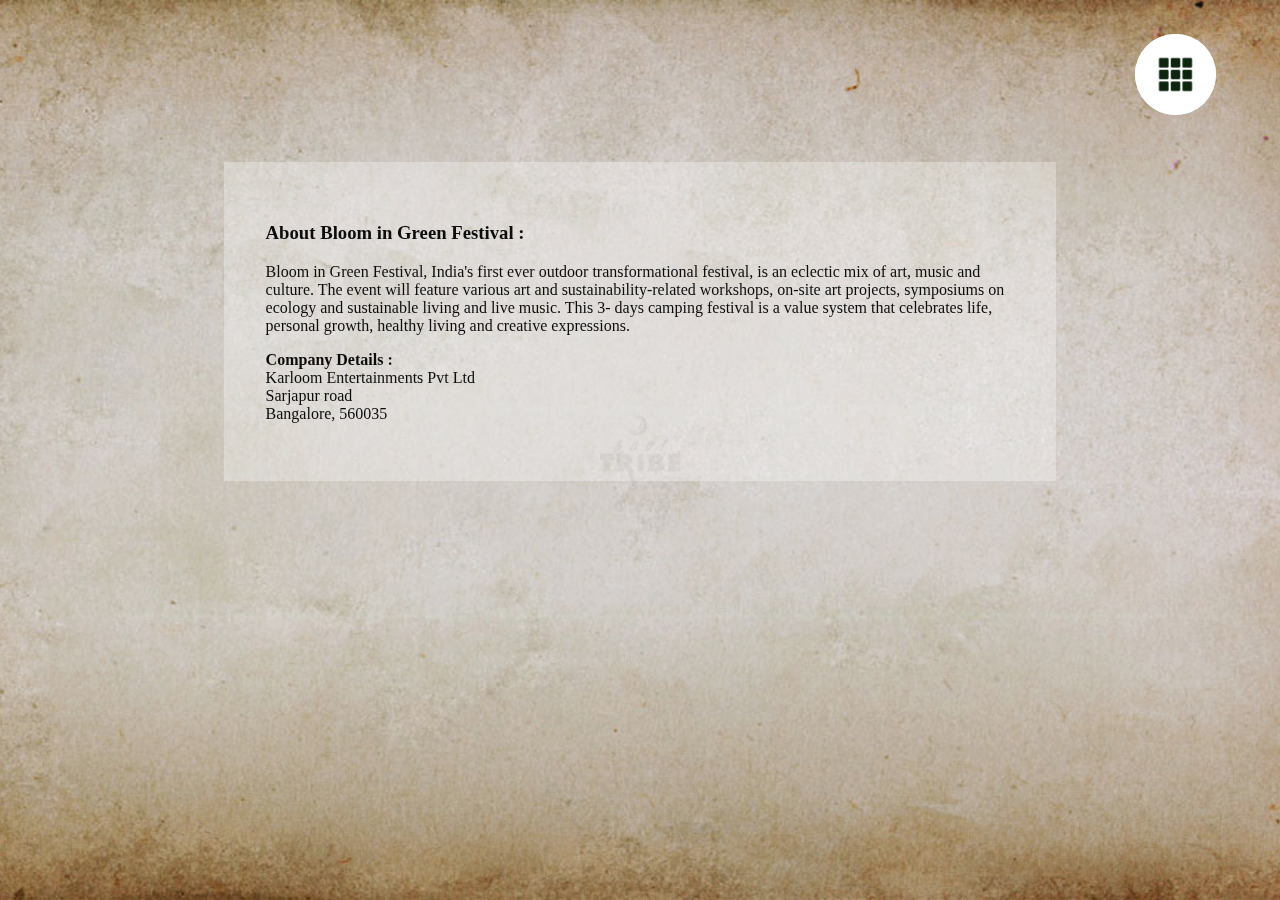
==== about.html @ b5511b9b "added google analytics" ====
<!DOCTYPE html>
<html>
	<head>
    <meta charset="UTF-8">
    <meta charset="utf-8">
    <meta http-equiv="X-UA-Compatible" content="IE=edge">
    <meta name="viewport" content="width=device-width, initial-scale=1">
		<title>Bloom In Green Festival 2019</title>
    <script src="https://ajax.googleapis.com/ajax/libs/jquery/3.4.0/jquery.min.js"></script>
    <script src="./static/js/simple-lightbox.min.js" type="text/javascript"></script>
    <link rel="stylesheet" type="text/css" href="./static/css/simplelightbox.min.css">
    <link rel="stylesheet" type="text/css" href="./static/css/style.css">
    <link rel="stylesheet" type="text/css" href="./static/css/styleMob.css">

    <style>
    #loading{
        height: 100%;
        width: 100%;
        background-color: white;
        display: block;
        position: absolute;
        top:0;left:0;right:0;bottom:0;
        margin: auto;
        z-index: 9999;
        border-radius: 0;
        overflow: hidden;
        opacity: 1;
    }
    @-webkit-keyframes blink {
    0% {
        opacity: 1;
    }

    1% {
        opacity: 0;
    }

    100% {
        opacity: 1;
    }
    }
    #loadingGif{
        position: absolute;
        margin: auto;
        display: block;
        top: 0;right: 0;bottom: 0;left: 0;
        height: 15%;
        width: auto;
        z-index: 10000;
        opacity: 1;
        -webkit-animation: blink 1.5s infinite linear;
        -moz-animation: blink 1.5s infinite linear;
        -o-animation: blink 1.5s infinite linear;
        animation: blink 1.5s infinite linear;
    }
    </style>
  <script>
      window.onload = function (){
       /* var context = new AudioContext();
        context.resume().then(() => {
          console.log('Playback resumed successfully');
        });
	*/

        $("#loading").animate({"opacity":"0"},800);
        setTimeout(()=>{
            $("#loading").css({"display":"none"});
        },800);
      };
    </script>
<!-- Global site tag (gtag.js) - Google Analytics -->
<script async src="https://www.googletagmanager.com/gtag/js?id=UA-149345905-1"></script>
<script>
  window.dataLayer = window.dataLayer || [];
  function gtag(){dataLayer.push(arguments);}
  gtag('js', new Date());

  gtag('config', 'UA-149345905-1');
</script>

  </head>

	<body>

    <div id="loading">
        <img src="./static/img/landing/soul_logo.png" id="loadingGif">
    </div>

    <div class="menu_wrapper_wrapper">
        <div class="menu_wrapper">
            <div class="second_menu" id = "second_menu">
              <div class="menu_icon_wrapper">
                <img src="" alt="" id = "menu_icon">

                </img>
              </div>
            </div>
            <div class="animator" id = "animator">
          
            </div>
        </div>
    </div>

    <div class="center menu_content" id = "menu_content">
      <div class="center test">
          <h2 class="menu_element" id="menu_home"> 
              Home
          </h2>
          <h2 class="menu_element" id="menu_about">
              About
          </h2>
          <h2 class="menu_element" id="menu_gallery"> 
              BIG 18 Gallery
          </h2>
          <h2 class="menu_element" id="menu_aftermovie"> 
              BIG 18 Aftermovie
          </h2>
      </div>
    </div>

    <div class="about" id="about_id">
        <div class="aboutWrapper">
            <h3>
                    About Bloom in Green Festival :
            </h3>
            <p>                    
                    Bloom in Green Festival, India's first ever outdoor transformational festival, is an eclectic mix of art, music and culture. The event will feature various art and sustainability-related workshops, on-site art projects, symposiums on ecology and sustainable living and live music. This 3- days camping festival is a value system that celebrates life, personal growth, healthy living and creative expressions.
            </p>
            <p>
                    <strong>Company Details : </strong> <br/>
                    Karloom Entertainments Pvt Ltd<br/>
                    Sarjapur road<br/>
                    Bangalore, 560035<br/>
            </p>
        </div>
    </div>

    <div class="backgroundImg"></div>

  </body>
  
  <script src="./static/js/content.js" type="text/javascript"></script>
</html>
---- static/css/simplelightbox.min.css ----
.sl-wrapper .sl-close,.sl-wrapper .sl-navigation button{height:44px;line-height:44px;font-family:Arial,Baskerville,monospace}.sl-wrapper .sl-close:focus,.sl-wrapper .sl-navigation button:focus{outline:0}body.hidden-scroll{overflow:hidden}.sl-overlay{position:fixed;left:0;right:0;top:0;bottom:0;background:#fff;opacity:.7;display:none;z-index:1035}.sl-wrapper .sl-close,.sl-wrapper .sl-counter{top:30px;display:none;color:#000;position:fixed}.sl-wrapper{z-index:1040}.sl-wrapper button{border:0;background:0 0;font-size:28px;padding:0;cursor:pointer}.sl-wrapper button:hover{opacity:.7}.sl-wrapper .sl-close{right:30px;z-index:10060;margin-top:-14px;margin-right:-14px;width:44px;font-size:3rem}.sl-wrapper .sl-counter{left:30px;z-index:1060;font-size:1rem}.sl-wrapper .sl-navigation{width:100%;display:none}.sl-wrapper .sl-navigation button{position:fixed;top:50%;margin-top:-22px;width:22px;text-align:center;display:block;z-index:10060;color:#000}.sl-wrapper .sl-navigation button.sl-next{right:5px;font-size:2rem}.sl-wrapper .sl-navigation button.sl-prev{left:5px;font-size:2rem}@media (min-width:35.5em){.sl-wrapper .sl-navigation button{width:44px}.sl-wrapper .sl-navigation button.sl-next{right:10px;font-size:3rem}.sl-wrapper .sl-navigation button.sl-prev{left:10px;font-size:3rem}.sl-wrapper .sl-image img{border:0}}@media (min-width:50em){.sl-wrapper .sl-navigation button{width:44px}.sl-wrapper .sl-navigation button.sl-next{right:20px;font-size:3rem}.sl-wrapper .sl-navigation button.sl-prev{left:20px;font-size:3rem}.sl-wrapper .sl-image img{border:0}}.sl-wrapper .sl-image{position:fixed;-ms-touch-action:none;touch-action:none;z-index:10000}.sl-wrapper .sl-image img{margin:0;padding:0;display:block;border:0;width:100%;height:auto}.sl-wrapper .sl-image iframe{background:#000;border:0}@media (min-width:35.5em){.sl-wrapper .sl-image iframe{border:0}}@media (min-width:50em){.sl-wrapper .sl-image iframe{border:0}}.sl-wrapper .sl-image .sl-caption{display:none;padding:10px;color:#fff;background:rgba(0,0,0,.8);font-size:1rem;position:absolute;bottom:0;left:0;right:0}.sl-wrapper .sl-image .sl-caption.pos-top{bottom:auto;top:0}.sl-wrapper .sl-image .sl-caption.pos-outside{bottom:auto}.sl-wrapper .sl-image .sl-download{display:none;position:absolute;bottom:5px;right:5px;color:#000;z-index:1060}.sl-spinner{display:none;border:5px solid #333;border-radius:40px;height:40px;left:50%;margin:-20px 0 0 -20px;opacity:0;position:fixed;top:50%;width:40px;z-index:1007;-webkit-animation:pulsate 1s ease-out infinite;-moz-animation:pulsate 1s ease-out infinite;-ms-animation:pulsate 1s ease-out infinite;-o-animation:pulsate 1s ease-out infinite;animation:pulsate 1s ease-out infinite}.sl-scrollbar-measure{position:absolute;top:-9999px;width:50px;height:50px;overflow:scroll}.sl-transition{transition:-moz-transform ease .2s;transition:-ms-transform ease .2s;transition:-o-transform ease .2s;transition:-webkit-transform ease .2s;transition:transform ease .2s}@-webkit-keyframes pulsate{0%{transform:scale(.1);opacity:0}50%{opacity:1}100%{transform:scale(1.2);opacity:0}}@keyframes pulsate{0%{transform:scale(.1);opacity:0}50%{opacity:1}100%{transform:scale(1.2);opacity:0}}@-moz-keyframes pulsate{0%{transform:scale(.1);opacity:0}50%{opacity:1}100%{transform:scale(1.2);opacity:0}}@-o-keyframes pulsate{0%{transform:scale(.1);opacity:0}50%{opacity:1}100%{transform:scale(1.2);opacity:0}}@-ms-keyframes pulsate{0%,100%{opacity:0}0%{transform:scale(.1)}50%{opacity:1}100%{transform:scale(1.2)}}
---- static/css/style.css ----
/*IE9*/
*::selection 
{
    background-color:transparent;
} 
*::-moz-selection
{
    background-color:transparent;
}
*
{        
    -webkit-user-select: none;
    -moz-user-select: -moz-none;
    /*IE10*/
    -ms-user-select: none;
    user-select: none;

    /*You just need this if you are only concerned with android and not desktop browsers.*/
    -webkit-tap-highlight-color: rgba(0, 0, 0, 0);
}    
input[type="text"], textarea, [contenteditable]
{

    -webkit-user-select: text;
    -moz-user-select: text;
    -ms-user-select: text;
    user-select: text;
}

@import url('https://fonts.googleapis.com/css?family=Muli&display=swap');
@import url('https://fonts.googleapis.com/css?family=Rakkas&display=swap');

body{
    padding: 0;
    margin: 0;
    height: 100%;
    width: 100%;
    overflow: hidden;
    position: fixed;
    top: 0;
}
.backgroundImg{
    width: 100%;
    height: 100%;
    position: fixed;
    top: 0;
    margin: 0;
    display: block;
    z-index: 0;
    background: url('../img/landing_new/sixth.jpg') no-repeat;
    background-size: cover;
    background-position: center center;
    overflow: hidden;
}
.center{
    position: absolute;
    display: block;
    margin: 0 auto;
    left: 0;right: 0;bottom: 0;top: 0;
}
.full{
    margin: 0;
    padding: 0;
    width: 100%;
    height: 100%;
    overflow: hidden;
}
.landing_div{
    width: 100%;
    height: 100%;
}
.relative_wrapper{
    width: 110%;
    height: 110%;
    position: relative;
    left: -4%;
    top: -4%;
}

.landing_img{
    margin: auto;
    position: absolute;
    left:0;right:0;top:0;bottom:0;
    width: 100%;
    height: auto;
}
.landing_static_img{
    background: url('../img/landing/static_tribe.png') no-repeat;
    background-size: auto 100%;
    background-position: center;
}
.sixth{
    display: none;
    width: 100%;
    height: 100%;
    background: url('../img/landing_new/sixth.jpg') no-repeat;
    background-size: 100% auto;
    background-position: center center;
}
.fifth{
    width: 100%;
    height: 100%;
    background: url('../img/landing_new/fifth.webp') no-repeat;
    background-size: 100% auto;
    background-position: center center;
}
.fourth{
    width: 100%;
    height: 100%;
    background: url('../img/landing_new/7.png') no-repeat;
    background-size: 100% auto;
    background-position: center center;
}
.ring{
    width: 100%;
    height: 100%;
    background: url('../img/landing/ring_2.png') no-repeat;
    background-size: 85% auto;
    background-position: center center;
    -webkit-animation: rotation 13s infinite linear;
    -moz-animation: rotation 13s infinite linear;
    -o-animation: rotation 13s infinite linear;
    animation: rotation 13s infinite linear;
}
.third{
    width: 100%;
    height: 100%;
    background: url('../img/landing_new/2_2.png') no-repeat;
    background-size: 100% auto;
    background-position: center center;
}
.third_two{
    width: 100%;
    height: 100%;
    background: url('../img/landing_new/4_2.png') no-repeat;
    background-size: 100% auto;
    background-position: center center;
}
.third_three{
    width: 100%;
    height: 100%;
    background: url('../img/landing_new/8_2.png') no-repeat;
    background-size: 100% auto;
    background-position: center center;
}
.front_one{
    width: 100%;
    height: 100%;
    background: url('../img/landing/third.png') no-repeat;
    background-size: 100% auto;
    background-position: center center;
}
.front_two{
    width: 100%;
    height: 100%;
    background: url('../img/landing_new/6_2.png') no-repeat;
    background-size: 100% auto;
    background-position: center center;
}
.front_three{
    width: 100%;
    height: 100%;
    background: url('../img/landing_new/5.png') no-repeat;
    background-size: 100% auto;
    background-position: center center;
}
.logo_second{
    display: none;
    width: 100%;
    height: 100%;
    background: url('../img/landing/second.png') no-repeat;
    background-size: 60% auto;
    background-position: center center;
}
.logo_first{
    width: 100%;
    height: 100%;
    background: url('../img/landing/typo_2.png') no-repeat;
    background-size: 70% auto;
    background-position: center center;
}
#scene{
    height: 100%;
    width: 100%;
}
@-webkit-keyframes rotation {
    from {
        -webkit-transform: rotate(0deg);
    }
    to {
        -webkit-transform: rotate(359deg);
    }
}


.aftermovie{
    position: absolute;
    margin: auto;
    display: block;
    width: 100%;
    height: 100%;
    z-index: 1;
}
.gallery{
    position: absolute;
    margin: auto;
    display: block;
    width: 100%;
    height: 100%;
    z-index: 1;
    overflow-y: scroll;
}


.galleryWrapper{
    width: 90%;
    top: 10vh;
}
.galleryImg{
    height: 30vh;
    width: auto;
}

.date-venue{
    position: fixed;
    display: block;
    margin: 0 auto;
    bottom: 25%;
    left:0;right: 0;
    width: 20%;
    height: 100px;
    z-index: 5;
    text-align: center;
}

.date-venue h2,.date-venue h4{
    margin-bottom: 6px;
    margin-top: 6px;    
}

.date-venue p{
    margin-top:3px;
}

.about{
    position: relative;
    display: block;
    margin: 0 auto;
    top: 18%;
    left:0;
    right: 0;
    width:65%;
    height: auto;
    z-index: 5;
}

.aboutWrapper{      
    padding:5%; 
    background: rgba(255,255,255,0.3);
    height: 100%;
}

.ticket{
    position: fixed;
    display: block;
    margin: 0 auto;
    bottom: 12%;
    left:0;right: 0;
    width: 20%;
    height: 50px;
    z-index: 5;
    text-align: center;
}
.early{
    font-size: 3vh;
    color: white;
    border: thin solid #ffffff;
    padding-top: 6px;
    padding-bottom: 6px;
}
.early:hover{
    background: #ffffff;
    color: #000000;
}
.ticket:hover{
    cursor: pointer;    
}

.menu_wrapper_wrapper{
    position: fixed;
    margin: 0 auto;
    display: block;
    top: 3.8%;
    right: 5%;
    width: 9vh;
    height: 9vh;
    z-index: 5;
    overflow: visible;
}
.menu_wrapper{
    position: relative;
    width: 100%;
    height: 100%;
}
.second_menu{
    position: absolute;
    width: 9vh;
    height: 9vh;
    margin: 0 auto;
    display: block;
    z-index: 6;
    border-radius: 50%;
    background-color: white;
}
.animator{
    position: absolute;
    display: block;
    margin:auto;
    top: 0;bottom: 0;
    border-radius: 50%;
    background-color: white;
    width: 9vh;
    height: 9vh;
    z-index: 5;
}
.second_menu:hover{
    cursor: pointer;
    background-color: rgb(2, 26, 4);
}
#menu_icon{
    width: 100%;
    height: 100%;
}
.menu_icon_wrapper{
    position: absolute;
    display: block;
    margin: auto;
    left: 0; right: 0;top: 0;bottom: 0;
    width: 75%;
    height: 75%;
}

.menu_content{
    width: 100%;
    height: 100%;
    z-index: 3;
}
.test{
    top: -20vh;
    width: 100%;
    height: 20%;
    margin: auto;
    text-align: center;
    vertical-align: middle;
}

.menu_element{
    height: 15%;
    margin: 3vh auto;
    display: block;
    font-size: 200%;
    font-family: 'Rakkas', cursive;
    font-weight: 800;
}
.menu_element:hover{
    text-decoration: underline;
    cursor: pointer;
}
---- static/css/styleMob.css ----
@media only screen and (max-width: 768px) {
    .backgroundImg{
        background-size: auto 100vh;
    }
    #landing_static{
        display: none;
    }
    .relative_wrapper{
        top:-2%;
    }
    .sixth{
        background-size: auto 100%;
    }
    .fifth{
        background-size: auto 100%;
    }
    .fourth{
        background-size: auto 80%;
        background-position: 0% bottom;
    }
    .third{
        background-size: auto 80%;
        background-position: right bottom;
    }
    .third_two{
        background-size: auto 80%;
        background-position: right bottom;
    }
    .third_three{
        background-size: auto 80%;
        background-position: right bottom;
    }
    .ring{
        background-size: 140% auto;
    }
    .logo_second{
        background-size: 120% auto;
    }
    .logo_first{
        background-size: 120% auto;
    }
    .front_one{
        background-size: auto 80%;
        background-position: right bottom;
    }
    .front_two{
        background-size: auto 80%;
        background-position: right bottom;
    }
    .front_three{
        display: none;      
    }
    .galleryImg{
        height: 15vh;
    }
    .ticket{
        width: 40%;
    }
    .date-venue{
        width:90%;
    }
}
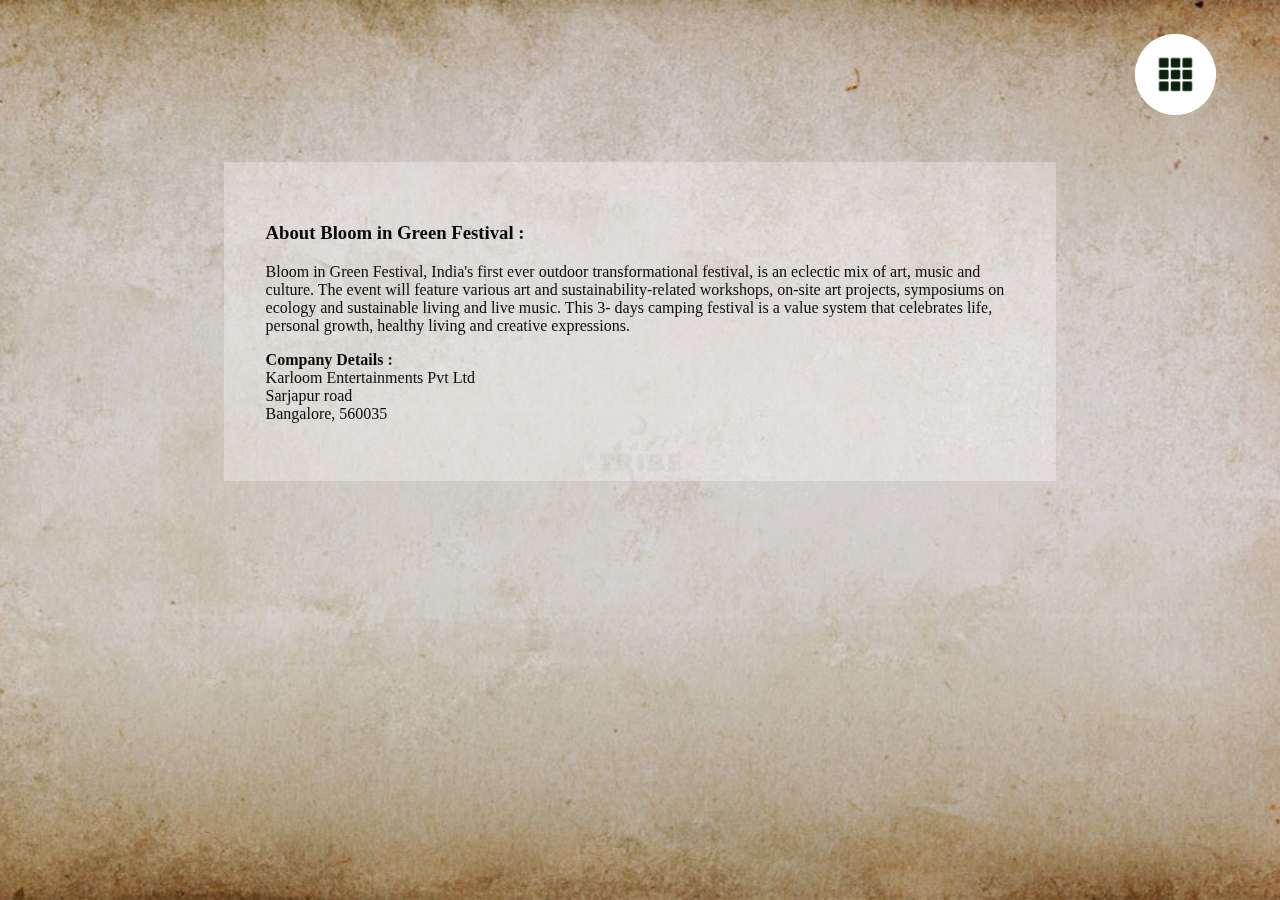
==== commit be3913de: "Meta and Title Updated" ====
--- a/about.html
+++ b/about.html
@@ -1,11 +1,12 @@
 <!DOCTYPE html>
 <html>
-	<head>
+    <head>
     <meta charset="UTF-8">
     <meta charset="utf-8">
     <meta http-equiv="X-UA-Compatible" content="IE=edge">
     <meta name="viewport" content="width=device-width, initial-scale=1">
-		<title>Bloom In Green Festival 2019</title>
+    <meta name="description" content="Bloom in Green is India’s first-ever outdoor transformational festival. It revolves around the pillars of Art, Music, Sustainability, Community, Adventure and mindful living.">
+    <title>About Bloom in Green, Transformational Festival</title>
     <script src="https://ajax.googleapis.com/ajax/libs/jquery/3.4.0/jquery.min.js"></script>
     <script src="./static/js/simple-lightbox.min.js" type="text/javascript"></script>
     <link rel="stylesheet" type="text/css" href="./static/css/simplelightbox.min.css">
--- a/static/css/style.css
+++ b/static/css/style.css
@@ -235,11 +235,13 @@
 
 .date-venue h2,.date-venue h4{
     margin-bottom: 6px;
-    margin-top: 6px;    
+    margin-top: 6px;
+    color: #253d1a;
 }
 
 .date-venue p{
     margin-top:3px;
+    color: #253d1a;
 }
 
 .about{
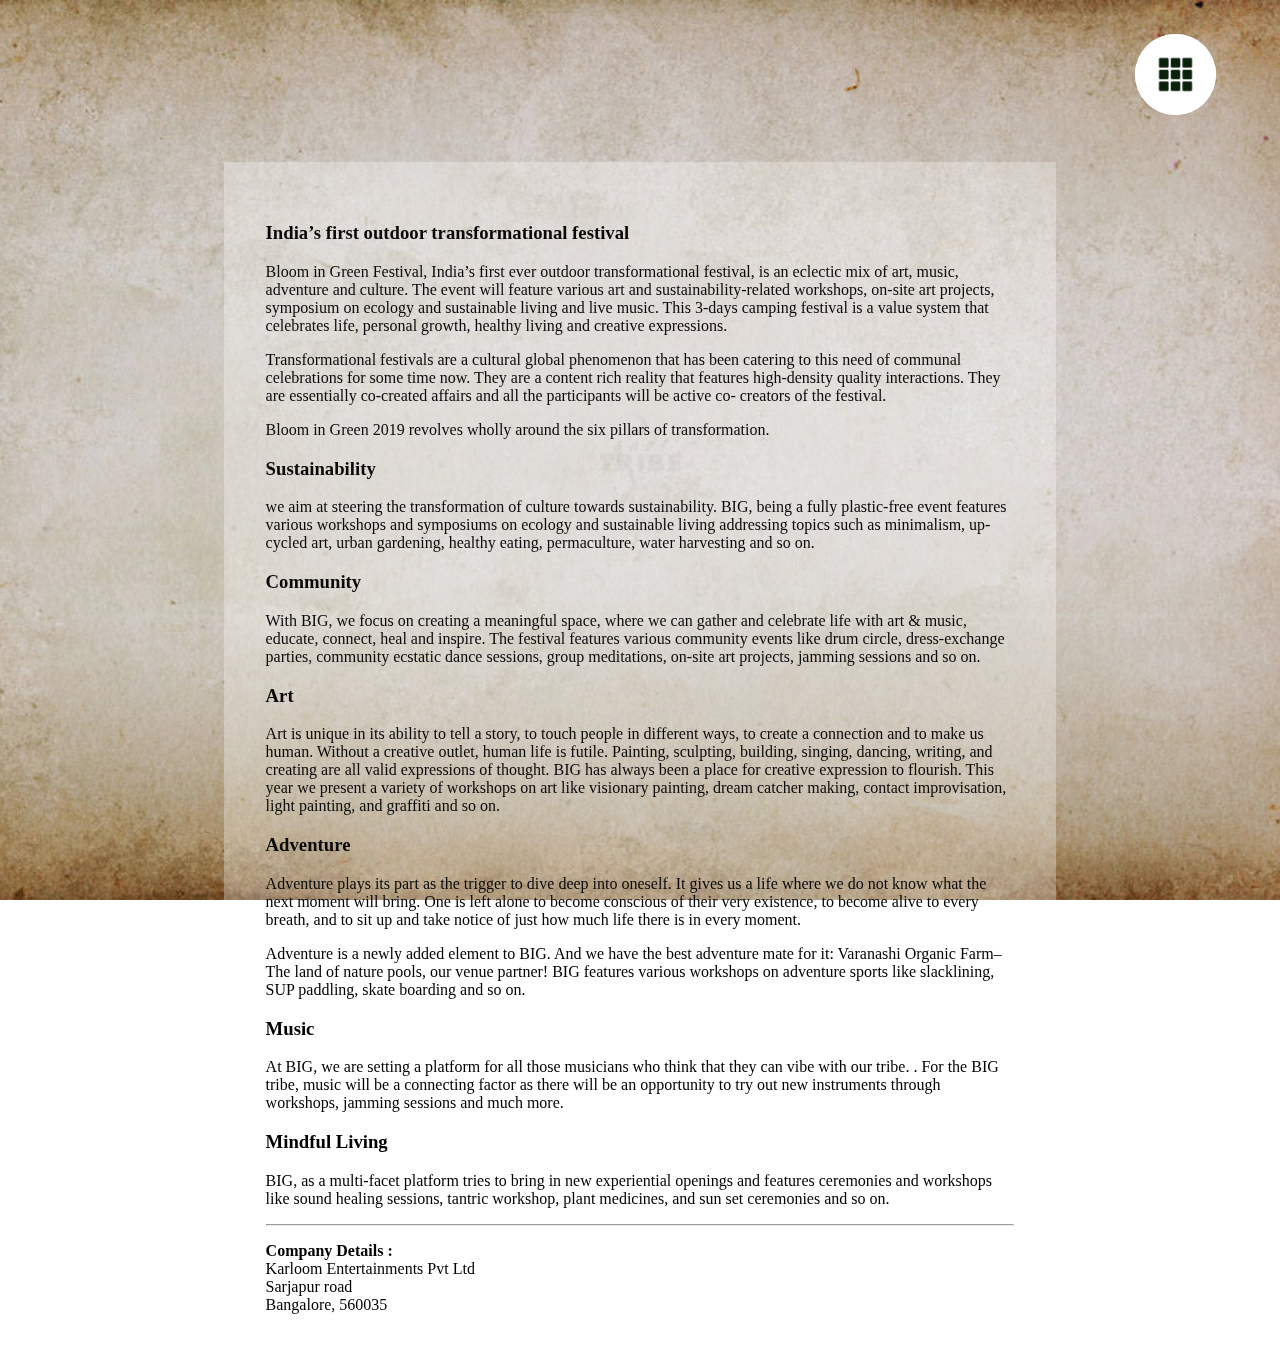
==== commit 9b458289: "Content uodated" ====
--- a/about.html
+++ b/about.html
@@ -122,11 +122,71 @@
     <div class="about" id="about_id">
         <div class="aboutWrapper">
             <h3>
-                    About Bloom in Green Festival :
+                    India’s first outdoor transformational festival
             </h3>
             <p>                    
-                    Bloom in Green Festival, India's first ever outdoor transformational festival, is an eclectic mix of art, music and culture. The event will feature various art and sustainability-related workshops, on-site art projects, symposiums on ecology and sustainable living and live music. This 3- days camping festival is a value system that celebrates life, personal growth, healthy living and creative expressions.
-            </p>
+                    Bloom in Green Festival, India’s first ever outdoor transformational festival, is an eclectic mix of art,
+		music, adventure and culture. The event will feature various art and sustainability-related workshops,
+		on-site art projects, symposium on ecology and sustainable living and live music. This 3-days camping
+		festival is a value system that celebrates life, personal growth, healthy living and creative expressions.
+	   </p>
+	   <p>
+		Transformational festivals are a cultural global phenomenon that has been catering to this need of
+		communal celebrations for some time now. They are a content rich reality that features high-density
+		quality interactions. They are essentially co-created affairs and all the participants will be active co-
+		creators of the festival.
+	   </p>
+	   <p>
+		Bloom in Green 2019 revolves wholly around the six pillars of transformation.
+           </p>
+		<h3>Sustainability</h3>
+		<p>
+			we aim at steering the transformation of culture towards sustainability. BIG, being a fully plastic-free
+			event features various workshops and symposiums on ecology and sustainable living addressing topics
+			such as minimalism, up-cycled art, urban gardening, healthy eating, permaculture, water harvesting and
+			so on.
+		</p>
+		<h3>Community</h3>
+		<p>
+			With BIG, we focus on creating a meaningful space, where we can gather and celebrate life with art &amp;
+			music, educate, connect, heal and inspire. The festival features various community events like drum
+			circle, dress-exchange parties, community ecstatic dance sessions, group meditations, on-site art
+			projects, jamming sessions and so on.
+		</p>
+		<h3>Art</h3>
+		<p>
+			Art is unique in its ability to tell a story, to touch people in different ways, to create a connection and to
+			make us human. Without a creative outlet, human life is futile. Painting, sculpting, building, singing,
+			dancing, writing, and creating are all valid expressions of thought.
+			BIG has always been a place for creative expression to flourish. This year we present a variety of
+			workshops on art like visionary painting, dream catcher making, contact improvisation, light painting,
+			and graffiti and so on.
+		</p>
+		<h3>Adventure</h3>
+		<p>
+			Adventure plays its part as the trigger to dive deep into oneself. It gives us a life where we do not know
+			what the next moment will bring. One is left alone to become conscious of their very existence, to
+			become alive to every breath, and to sit up and take notice of just how much life there is in every
+			moment.
+		</p>
+		<p>
+			Adventure is a newly added element to BIG. And we have the best adventure mate for it: Varanashi
+			Organic Farm– The land of nature pools, our venue partner! BIG features various workshops on
+			adventure sports like slacklining, SUP paddling, skate boarding and so on.
+		</p>
+		<h3>Music</h3>
+		<p>
+		At BIG, we are setting a platform for all those musicians who think that they can vibe with our tribe. .
+		For the BIG tribe, music will be a connecting factor as there will be an opportunity to try out new
+		instruments through workshops, jamming sessions and much more.
+		</p>
+		<h3>Mindful Living</h3>
+		<p>
+		BIG, as a multi-facet platform tries to bring in new experiential openings and features ceremonies and
+		workshops like sound healing sessions, tantric workshop, plant medicines, and sun set ceremonies and
+		so on.
+		</p>
+		<hr/>
             <p>
                     <strong>Company Details : </strong> <br/>
                     Karloom Entertainments Pvt Ltd<br/>
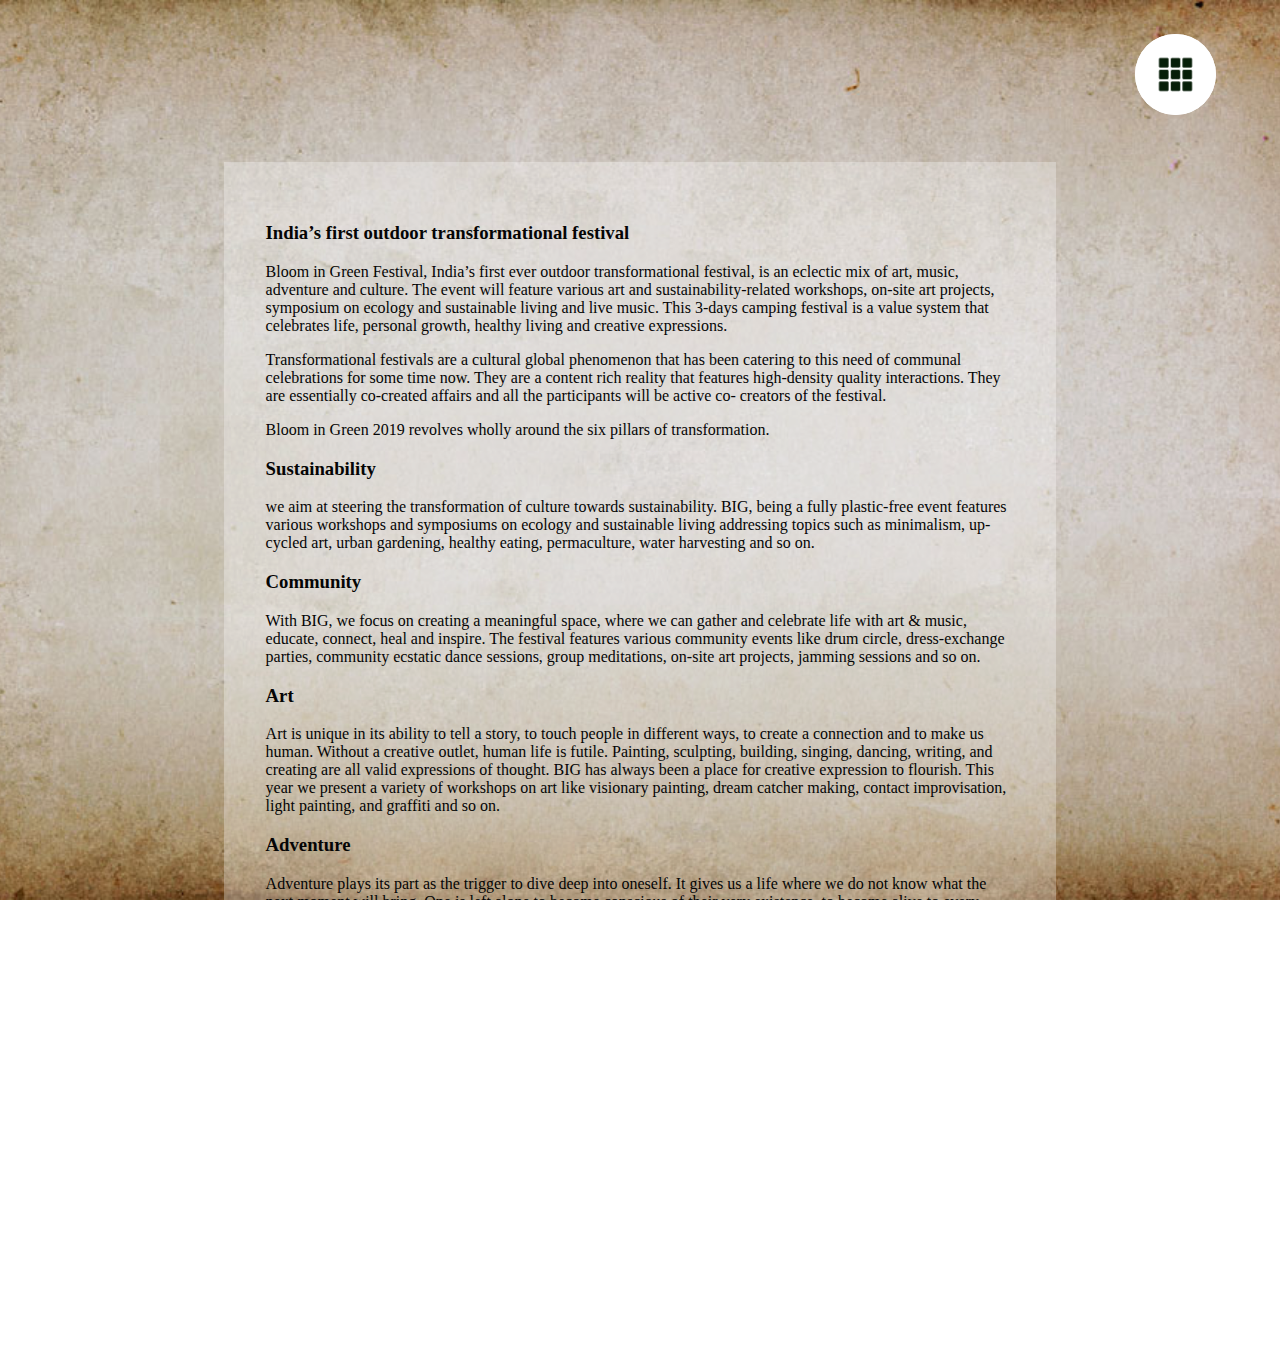
==== commit a8dab1f8: "Update about.html" ====
--- a/about.html
+++ b/about.html
@@ -54,6 +54,7 @@
         -o-animation: blink 1.5s infinite linear;
         animation: blink 1.5s infinite linear;
     }
+	     html,body{overflow-y: scroll; }
     </style>
   <script>
       window.onload = function (){
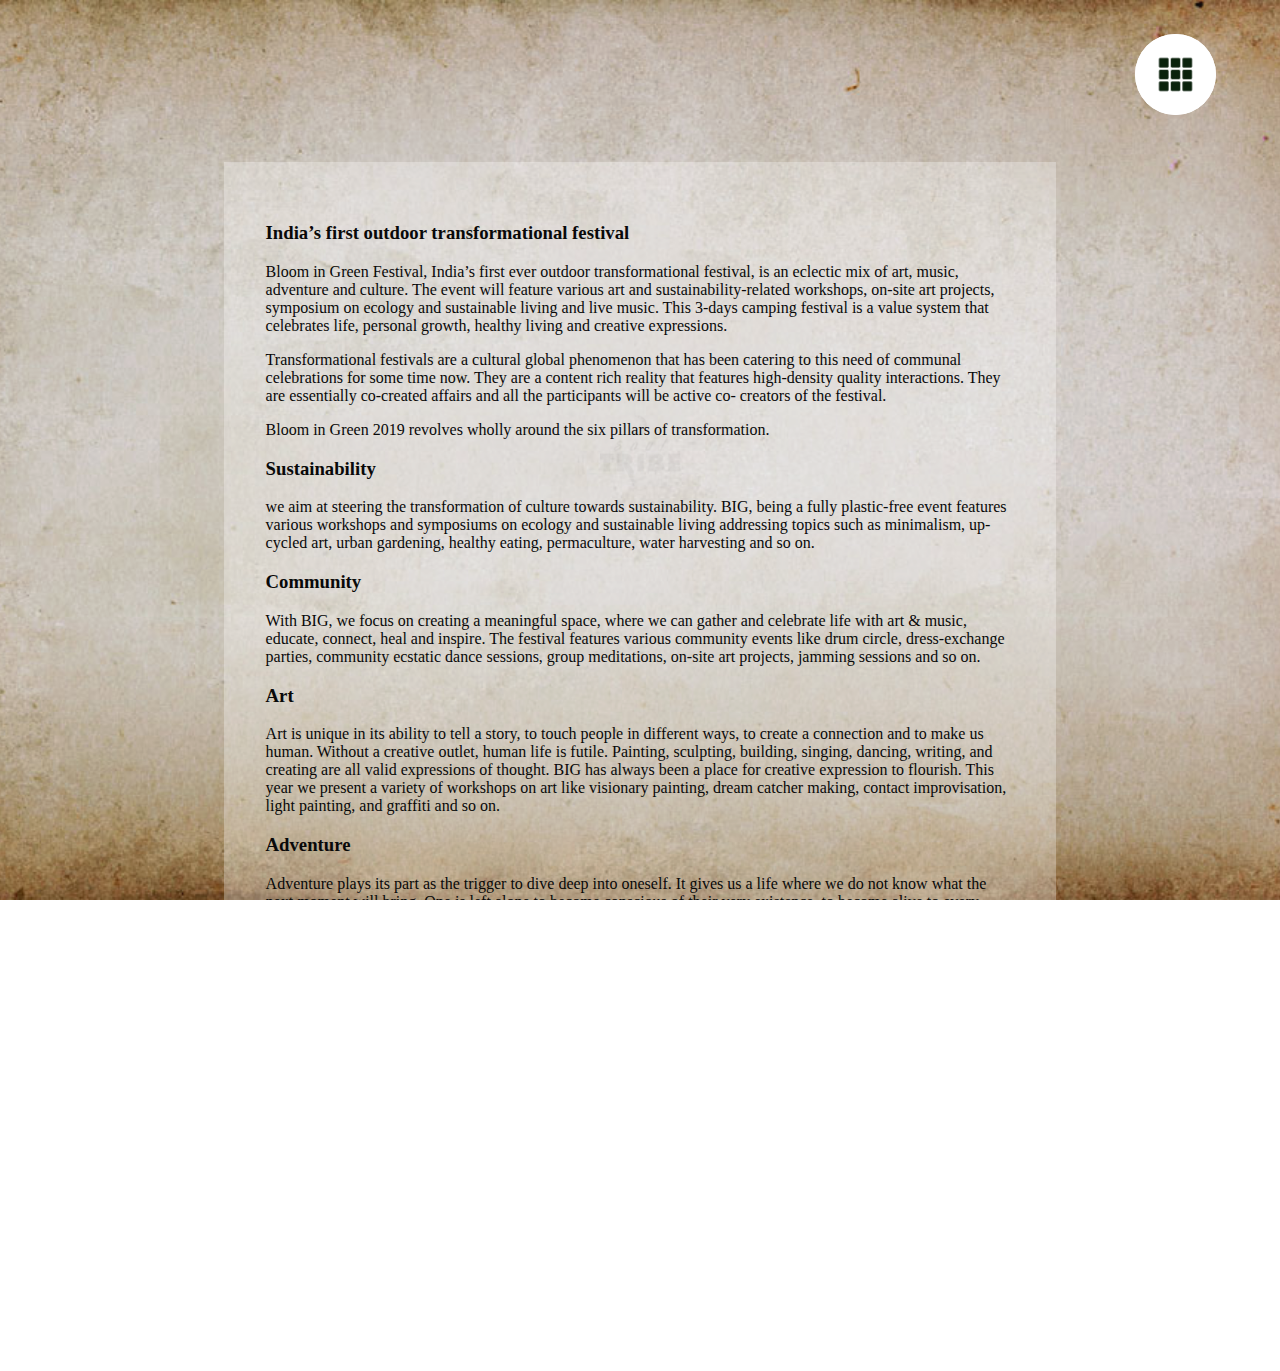
==== commit 4b0e5aae: "Favicon Added" ====
--- a/about.html
+++ b/about.html
@@ -9,6 +9,8 @@
     <title>About Bloom in Green, Transformational Festival</title>
     <script src="https://ajax.googleapis.com/ajax/libs/jquery/3.4.0/jquery.min.js"></script>
     <script src="./static/js/simple-lightbox.min.js" type="text/javascript"></script>
+    <link rel="shortcut icon" href="./static/img/favicon.ico" type="image/x-icon">
+    <link rel="icon" href="./static/img/favicon.ico" type="image/x-icon">
     <link rel="stylesheet" type="text/css" href="./static/css/simplelightbox.min.css">
     <link rel="stylesheet" type="text/css" href="./static/css/style.css">
     <link rel="stylesheet" type="text/css" href="./static/css/styleMob.css">
--- a/static/css/style.css
+++ b/static/css/style.css
@@ -30,6 +30,15 @@
 @import url('https://fonts.googleapis.com/css?family=Muli&display=swap');
 @import url('https://fonts.googleapis.com/css?family=Rakkas&display=swap');
 
+@font-face {
+  font-family: "BeautifulRosesRegular";
+
+  src: url("../fonts/BeautifulRosesRegular.woff") format("woff"), /* Modern Browsers */
+    url("../fonts/BeautifulRosesRegular.woff2") format("woff2"); /* Modern Browsers */
+  font-weight: normal;
+  font-style: normal;
+}
+
 body{
     padding: 0;
     margin: 0;
@@ -361,7 +370,7 @@
     margin: 3vh auto;
     display: block;
     font-size: 200%;
-    font-family: 'Rakkas', cursive;
+    font-family: 'BeautifulRosesRegular', cursive;
     font-weight: 800;
 }
 .menu_element:hover{
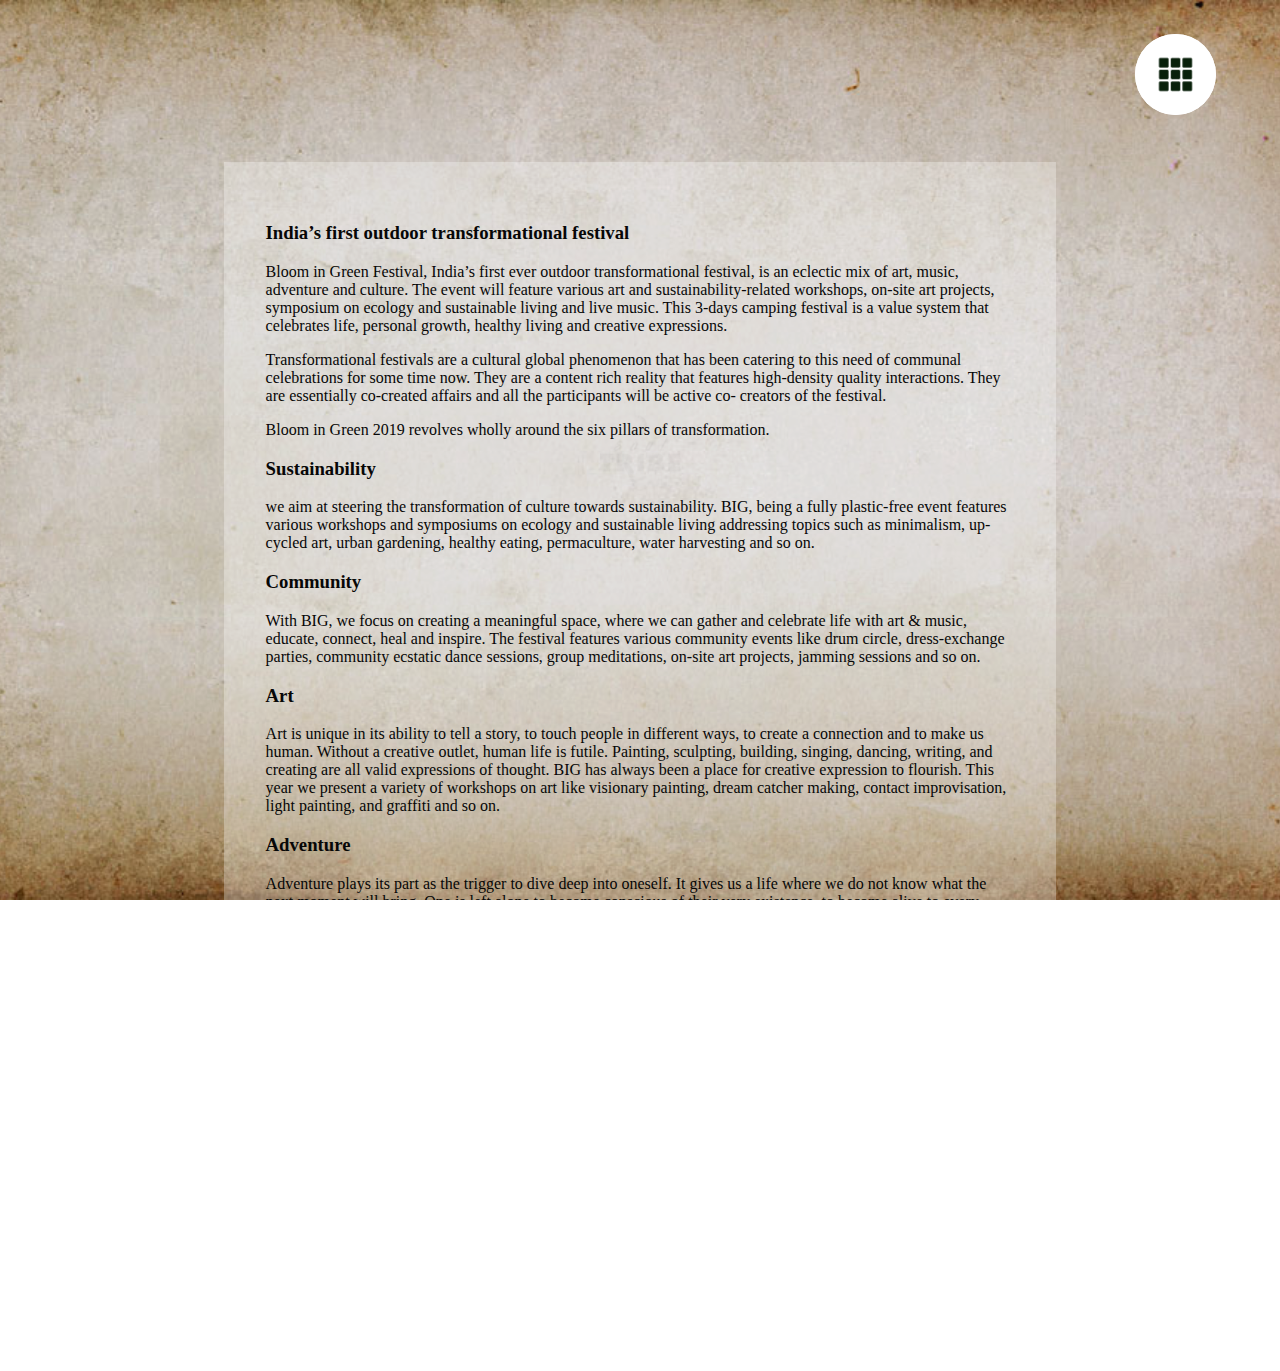
==== commit f2218fa6: "Contact in menu added" ====
--- a/about.html
+++ b/about.html
@@ -118,6 +118,9 @@
           </h2>
           <h2 class="menu_element" id="menu_aftermovie"> 
               BIG 18 Aftermovie
+          </h2>
+	  <h2 class="menu_element" id="menu_contact"> 
+              Contact
           </h2>
       </div>
     </div>
--- a/static/css/style.css
+++ b/static/css/style.css
@@ -219,11 +219,9 @@
     z-index: 1;
     overflow-y: scroll;
 }
-
-
 .galleryWrapper{
-    width: 90%;
-    top: 10vh;
+    width: 85%;
+    top: 20vh;
 }
 .galleryImg{
     height: 30vh;
@@ -377,3 +375,43 @@
     text-decoration: underline;
     cursor: pointer;
 }
+
+/* Contact Page */
+
+.contact_wrapper p {
+    line-height: 2;
+}
+
+a.insta_btn {
+    margin-right: 12px;
+    height: 40px;    
+    display: inline-block;
+    padding: 6px 24px;
+    margin-bottom: 20px;
+    border: thin solid #253d1a;
+    color: #253d1a;
+}
+
+a.fb_btn {    
+    height: 40px;    
+    display: inline-block;
+    padding: 6px 24px;
+    margin-bottom: 20px;
+    border: thin solid #253d1a;
+    color: #253d1a;
+}
+
+a.insta_btn img, a.fb_btn img {
+    width: 24px;
+    position: relative;
+    top: 6px;
+    left: 6px;
+}
+
+@media screen and (max-width:768px){
+ 
+    a.insta_btn, a.fb_btn {               
+        display: block;        
+    }
+    
+}
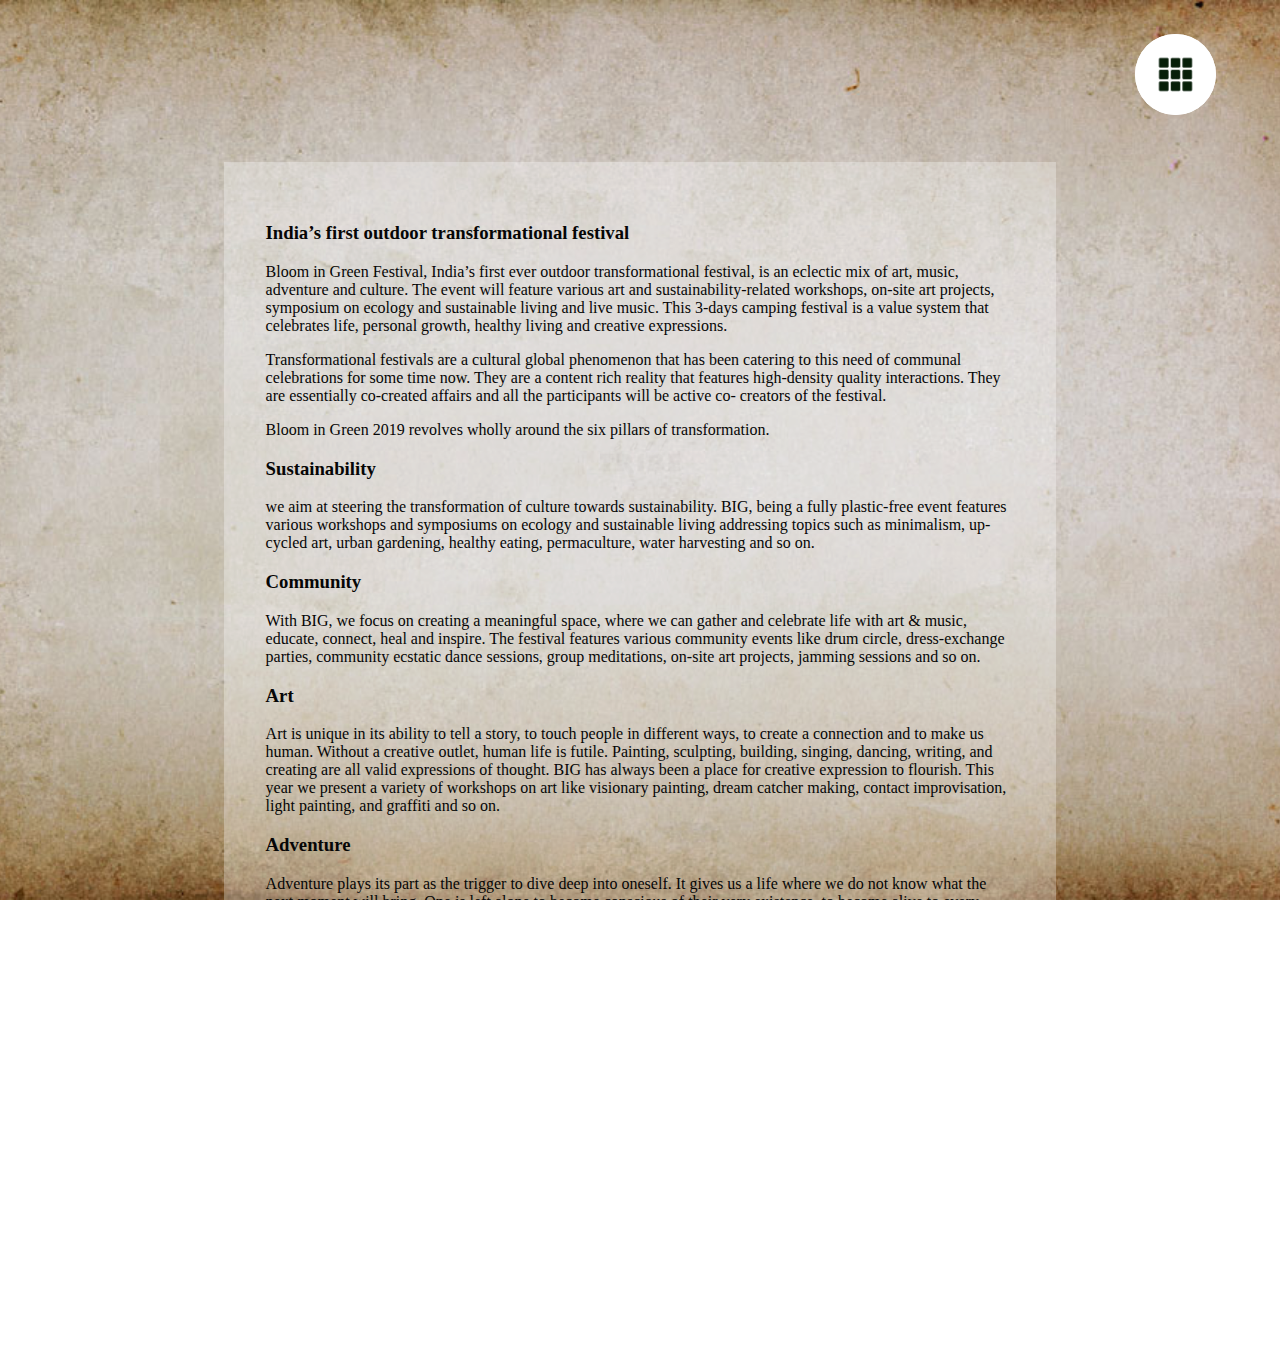
==== commit 7a3178ca: "Menu changed" ====
--- a/about.html
+++ b/about.html
@@ -113,6 +113,12 @@
           <h2 class="menu_element" id="menu_about">
               About
           </h2>
+	  <h2 class="menu_element" id="menu_workshop"> 
+              Workshops
+          </h2>
+	  <h2 class="menu_element" id="menu_band"> 
+              Bands
+          </h2>
           <h2 class="menu_element" id="menu_gallery"> 
               BIG 18 Gallery
           </h2>
@@ -121,7 +127,7 @@
           </h2>
 	  <h2 class="menu_element" id="menu_contact"> 
               Contact
-          </h2>
+          </h2>	  
       </div>
     </div>
 
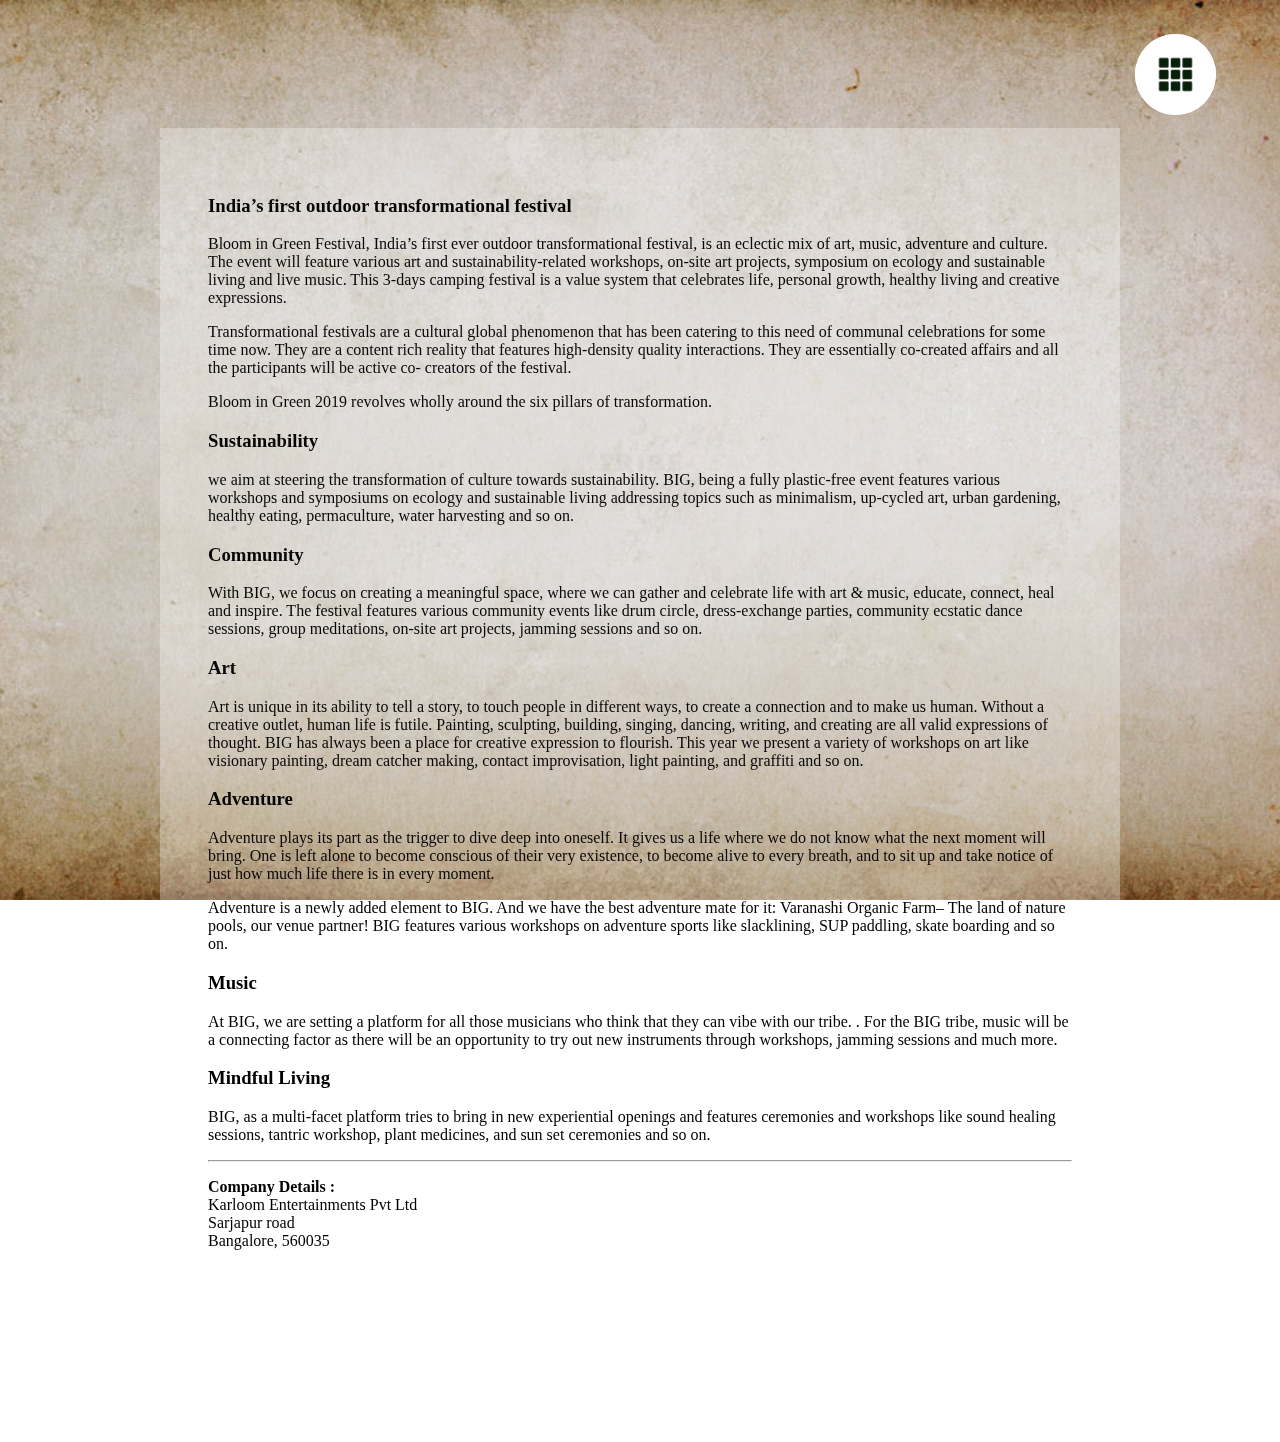
==== commit 66707dbe: "Update about.html" ====
--- a/about.html
+++ b/about.html
@@ -82,6 +82,25 @@
   gtag('config', 'UA-149345905-1');
 </script>
 
+	    <!-- Facebook Pixel Code -->
+<script>
+!function(f,b,e,v,n,t,s)
+{if(f.fbq)return;n=f.fbq=function(){n.callMethod?
+n.callMethod.apply(n,arguments):n.queue.push(arguments)};
+if(!f._fbq)f._fbq=n;n.push=n;n.loaded=!0;n.version='2.0';
+n.queue=[];t=b.createElement(e);t.async=!0;
+t.src=v;s=b.getElementsByTagName(e)[0];
+s.parentNode.insertBefore(t,s)}(window,document,'script',
+'https://connect.facebook.net/en_US/fbevents.js');
+ fbq('init', '2186770388231189'); 
+fbq('track', 'PageView');
+</script>
+<noscript>
+ <img height="1" width="1" 
+src="https://www.facebook.com/tr?id=2186770388231189&ev=PageView
+&noscript=1"/>
+</noscript>
+<!-- End Facebook Pixel Code -->
   </head>
 
 	<body>
--- a/static/css/style.css
+++ b/static/css/style.css
@@ -44,8 +44,6 @@
     margin: 0;
     height: 100%;
     width: 100%;
-    overflow: hidden;
-    position: fixed;
     top: 0;
 }
 .backgroundImg{
@@ -201,7 +199,6 @@
     }
 }
 
-
 .aftermovie{
     position: absolute;
     margin: auto;
@@ -211,13 +208,14 @@
     z-index: 1;
 }
 .gallery{
-    position: absolute;
-    margin: auto;
-    display: block;
-    width: 100%;
-    height: 100%;
-    z-index: 1;
-    overflow-y: scroll;
+    position: relative;
+    display: block;
+    margin: 10% auto;   
+    left: 0;
+    right: 0;
+    width: 75%;
+    height: auto;
+    z-index: 5;
 }
 .galleryWrapper{
     width: 85%;
@@ -254,11 +252,10 @@
 .about{
     position: relative;
     display: block;
-    margin: 0 auto;
-    top: 18%;
-    left:0;
+    margin: 10% auto;   
+    left: 0;
     right: 0;
-    width:65%;
+    width: 75%;
     height: auto;
     z-index: 5;
 }
@@ -377,6 +374,23 @@
 }
 
 /* Contact Page */
+
+.contact{
+    position: relative;
+    display: block;
+    margin: 10% auto;   
+    left: 0;
+    right: 0;
+    width: 75%;
+    height: auto;
+    z-index: 5;
+}
+
+.contactWrapper{      
+    padding:5%; 
+    background: rgba(255,255,255,0.3);
+    height: 100%;
+}
 
 .contact_wrapper p {
     line-height: 2;
@@ -415,3 +429,122 @@
     }
     
 }
+
+/* Workshop Page */ 
+
+.workshop{
+    position: relative;
+    display: block;
+    margin: 10% auto;   
+    left: 0;
+    right: 0;
+    width: 75%;
+    height: auto;
+    z-index: 5;
+}
+
+.workshopWrapper{      
+    padding:5%; 
+    background: rgba(255,255,255,0.3);
+    height: 100%;
+}
+
+.workshopWrapper h2 {
+    font-family: 'BeautifulRosesRegular';
+    font-size: 2.5em;
+}
+
+.workshopWrapper .item {
+    width: 48%;
+    display: inline-grid;
+    background: rgba(255,255,255,0.3);    
+    margin-bottom: 12px;
+    margin-right: 12px;    
+}
+
+.workshopWrapper .item:hover {
+    background: rgb(159, 134, 94, 0.6);    
+}
+
+.workshopWrapper .title{    
+    height: 240px;
+}
+
+.workshopWrapper .content{
+    padding: 12px;
+    border-left: 3px solid rgba(0,0,0,0.2);
+    border-right: 3px solid rgba(0,0,0,0.2);
+    border-bottom: 3px solid rgba(0,0,0,0.2);
+}
+
+.title h3 {    
+    margin-top: 100px;
+    text-align: center;        
+    font-size: 1.5em;
+    line-height: 1.5;
+    background: rgba(0,0,0, 0.3);
+    color: #ffffff;
+    font-family: 'BeautifulRosesRegular';
+}
+
+.content p {
+    font-family: 'Muli', sans-serif;
+    line-height: 1.4;
+    font-size: 0.9em;
+}
+
+@media screen and (max-width:768px){
+    .workshopWrapper .item{
+        width: 100%;   
+    }   
+}
+
+/* Band Page */
+
+.band{
+    position: relative;
+    display: block;
+    margin: 10% auto;   
+    left: 0;
+    right: 0;
+    width: 75%;
+    height: auto;
+    z-index: 5;
+}
+
+.bandWrapper{      
+    padding:5%; 
+    background: rgba(255,255,255,0.3);
+    height: 100%;
+}
+
+.bandWrapper h2 {
+    font-family: 'BeautifulRosesRegular';
+    font-size: 2.5em;
+}
+
+.banditem{
+    display: block;
+    height: 320px;
+    width: auto;
+    border: 5px solid transparent;
+    margin-bottom: 20px;
+}
+
+.banditem:hover {
+    border: 5px solid #ffffff;
+}
+
+.banditem h2 {
+    margin-top: 18%;
+    text-align: center;
+    color: #ffffff;
+    font-size: 3em;
+    font-family: 'BeautifulRosesRegular';
+}
+
+@media screen and (max-width:768px){
+    .banditem h2{
+        margin-top: 37%;   
+    }
+}
